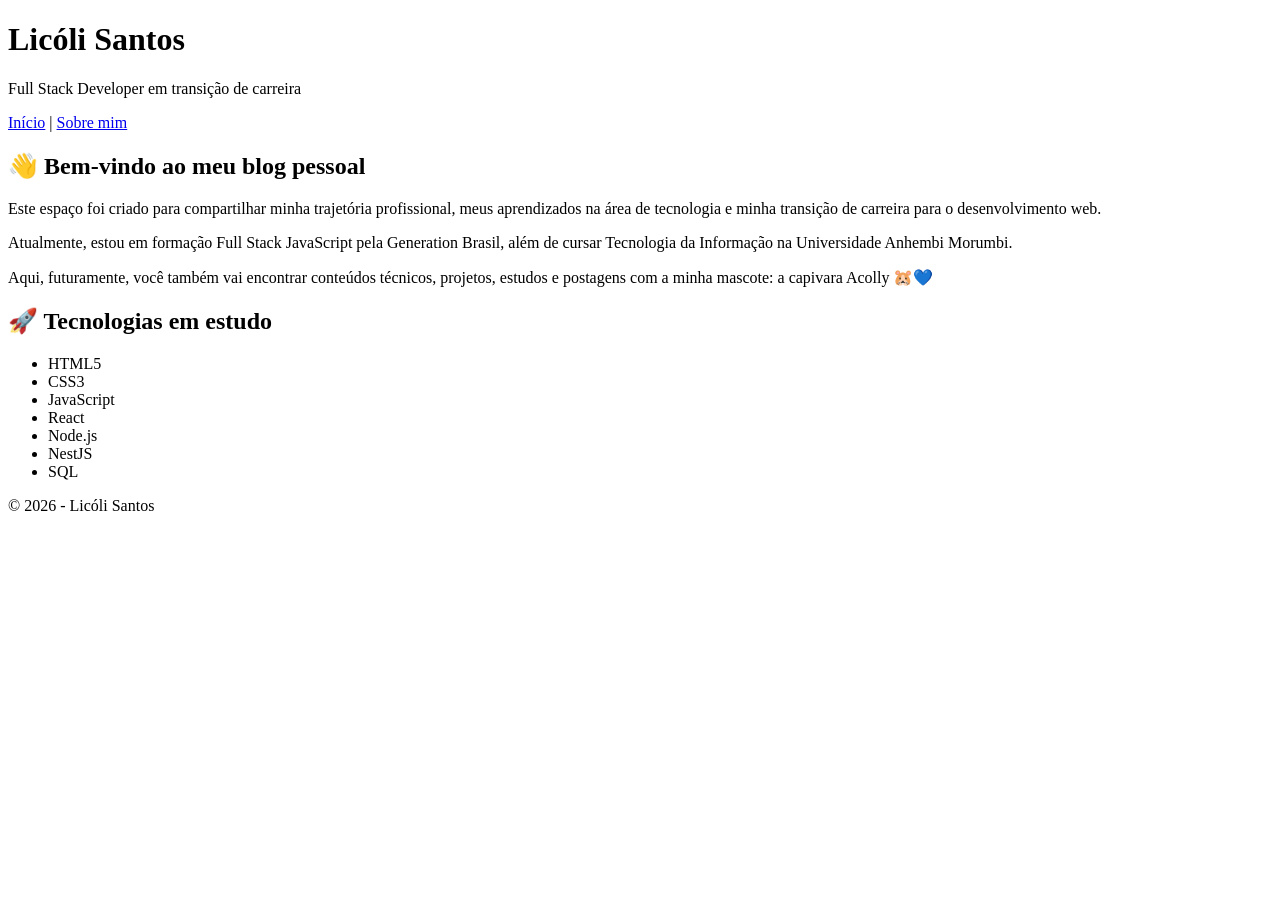
==== index.html @ 8968f514 "feat: cria blog pessoal em HTML5 com duas páginas e navegação básica" ====
<!DOCTYPE html>
<html lang="pt-br">
<head>
  <meta charset="UTF-8">
  <title>Licóli Santos | Blog Pessoal</title>
</head>
<body>

  <header>
    <h1>Licóli Santos</h1>
    <p>Full Stack Developer em transição de carreira</p>
  </header>

  <nav>
    <a href="index.html">Início</a> |
    <a href="sobre.html">Sobre mim</a>
  </nav>

  <main>
    <section>
      <h2>👋 Bem-vindo ao meu blog pessoal</h2>

      <p>
        Este espaço foi criado para compartilhar minha trajetória profissional,
        meus aprendizados na área de tecnologia e minha transição de carreira
        para o desenvolvimento web.
      </p>

      <p>
        Atualmente, estou em formação Full Stack JavaScript pela Generation Brasil,
        além de cursar Tecnologia da Informação na Universidade Anhembi Morumbi.
      </p>

      <p>
        Aqui, futuramente, você também vai encontrar conteúdos técnicos,
        projetos, estudos e postagens com a minha mascote: a capivara Acolly 🐹💙
      </p>
    </section>

    <section>
      <h2>🚀 Tecnologias em estudo</h2>
      <ul>
        <li>HTML5</li>
        <li>CSS3</li>
        <li>JavaScript</li>
        <li>React</li>
        <li>Node.js</li>
        <li>NestJS</li>
        <li>SQL</li>
      </ul>
    </section>
  </main>

  <footer>
    <p>© 2026 - Licóli Santos</p>
  </footer>

</body>
</html>
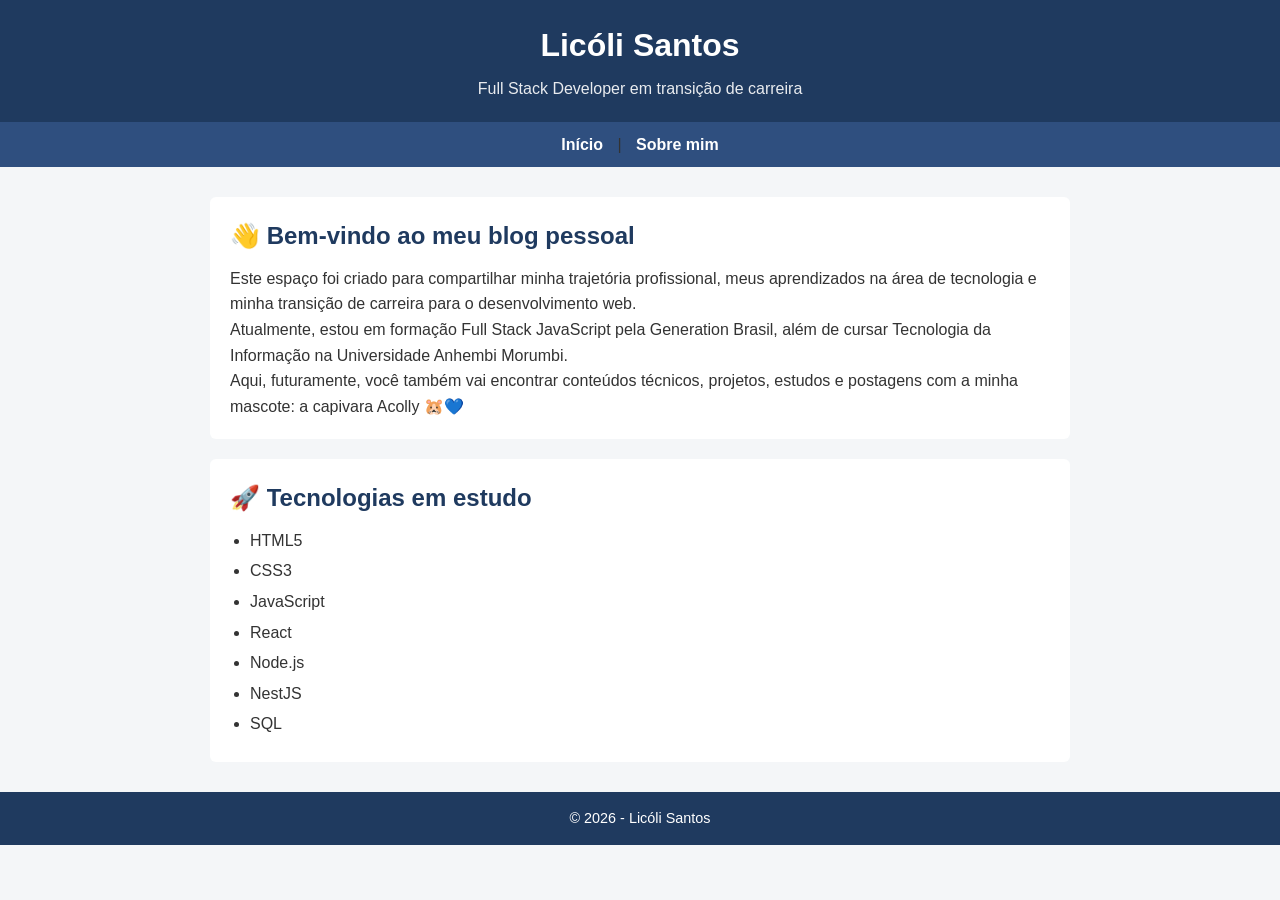
==== commit dd8ba429: "style: adiciona estilização CSS para as páginas do blog pessoal" ====
--- a/index.html
+++ b/index.html
@@ -9,6 +9,7 @@
   <header>
     <h1>Licóli Santos</h1>
     <p>Full Stack Developer em transição de carreira</p>
+    <link rel="stylesheet" href="css/style.css">
   </header>
 
   <nav>
--- a/css/style.css
+++ b/css/style.css
@@ -0,0 +1,87 @@
+/* Reset simples */
+* {
+  margin: 0;
+  padding: 0;
+  box-sizing: border-box;
+}
+
+/* Estilo geral */
+body {
+  font-family: Arial, Helvetica, sans-serif;
+  background-color: #f4f6f8;
+  color: #333;
+  line-height: 1.6;
+}
+
+/* Cabeçalho */
+header {
+  background-color: #1f3a5f;
+  color: #ffffff;
+  padding: 20px;
+  text-align: center;
+}
+
+header h1 {
+  margin-bottom: 5px;
+}
+
+header p {
+  font-size: 1rem;
+  opacity: 0.9;
+}
+
+/* Navegação */
+nav {
+  background-color: #2f4f7f;
+  padding: 10px;
+  text-align: center;
+}
+
+nav a {
+  color: #ffffff;
+  margin: 0 10px;
+  text-decoration: none;
+  font-weight: bold;
+}
+
+nav a:hover {
+  text-decoration: underline;
+}
+
+/* Conteúdo principal */
+main {
+  max-width: 900px;
+  margin: 30px auto;
+  padding: 0 20px;
+}
+
+section {
+  background-color: #ffffff;
+  padding: 20px;
+  margin-bottom: 20px;
+  border-radius: 6px;
+}
+
+section h2 {
+  color: #1f3a5f;
+  margin-bottom: 10px;
+}
+
+/* Listas */
+ul {
+  margin-left: 20px;
+}
+
+li {
+  margin-bottom: 5px;
+}
+
+/* Rodapé */
+footer {
+  background-color: #1f3a5f;
+  color: #ffffff;
+  text-align: center;
+  padding: 15px;
+  margin-top: 30px;
+  font-size: 0.9rem;
+}
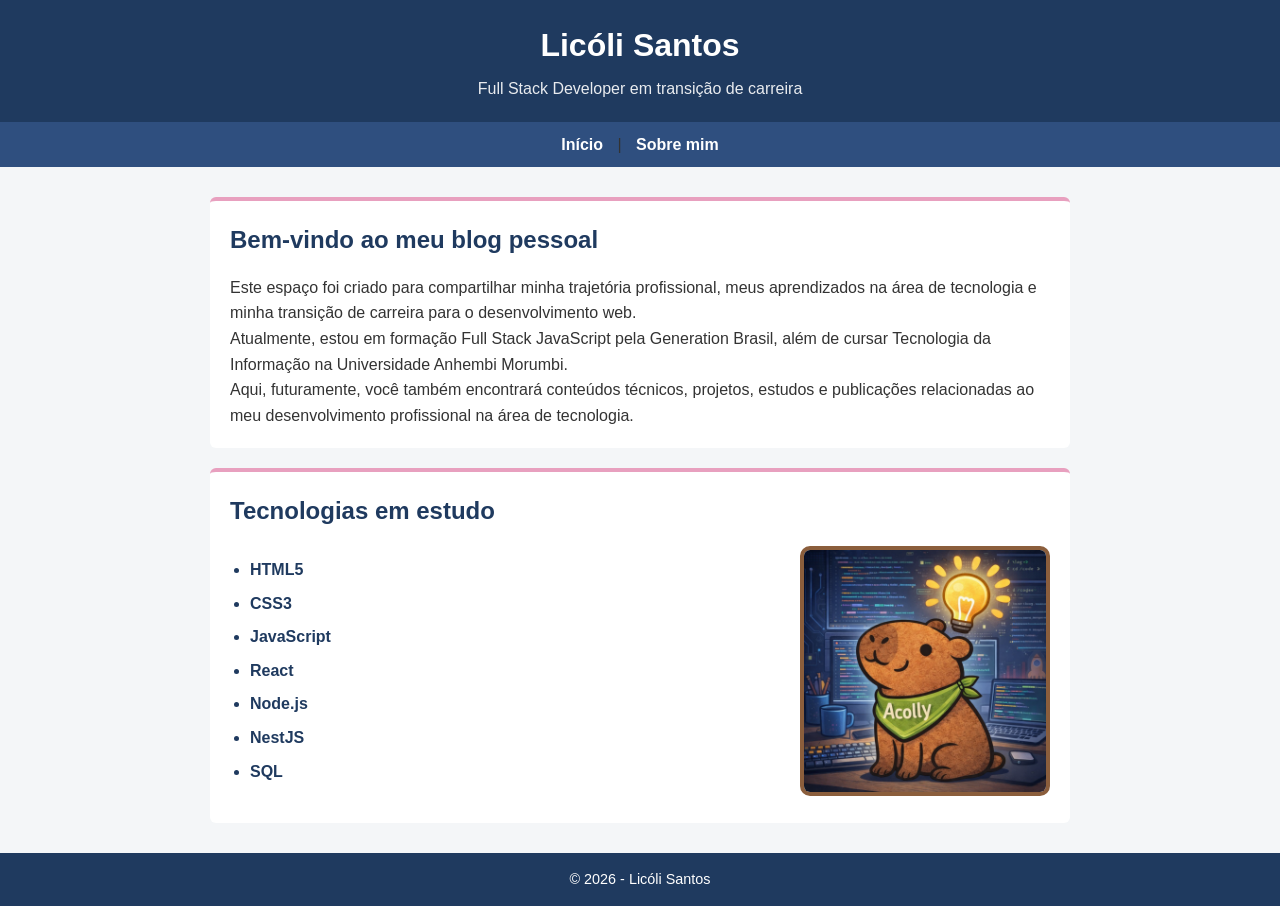
==== commit 89bdf8af: "chore: adiciona imagem da seção de tecnologias" ====
--- a/index.html
+++ b/index.html
@@ -1,25 +1,37 @@
 <!DOCTYPE html>
 <html lang="pt-br">
 <head>
+  <!-- Configuração de caracteres para português -->
   <meta charset="UTF-8">
+
+  <!-- Título exibido na aba do navegador -->
   <title>Licóli Santos | Blog Pessoal</title>
+
+  <!-- Importação do arquivo CSS externo -->
+  <!-- O CSS deve estar na pasta /css -->
+  <link rel="stylesheet" href="css/style.css">
 </head>
+
 <body>
 
+  <!-- Cabeçalho principal do site -->
   <header>
     <h1>Licóli Santos</h1>
     <p>Full Stack Developer em transição de carreira</p>
-    <link rel="stylesheet" href="css/style.css">
   </header>
 
+  <!-- Menu de navegação -->
   <nav>
     <a href="index.html">Início</a> |
     <a href="sobre.html">Sobre mim</a>
   </nav>
 
+  <!-- Conteúdo principal da página -->
   <main>
+
+    <!-- Seção de apresentação -->
     <section>
-      <h2>👋 Bem-vindo ao meu blog pessoal</h2>
+      <h2>Bem-vindo ao meu blog pessoal</h2>
 
       <p>
         Este espaço foi criado para compartilhar minha trajetória profissional,
@@ -33,25 +45,46 @@
       </p>
 
       <p>
-        Aqui, futuramente, você também vai encontrar conteúdos técnicos,
-        projetos, estudos e postagens com a minha mascote: a capivara Acolly 🐹💙
+        Aqui, futuramente, você também encontrará conteúdos técnicos,
+        projetos, estudos e publicações relacionadas ao meu desenvolvimento
+        profissional na área de tecnologia.
       </p>
     </section>
 
-    <section>
-      <h2>🚀 Tecnologias em estudo</h2>
-      <ul>
-        <li>HTML5</li>
-        <li>CSS3</li>
-        <li>JavaScript</li>
-        <li>React</li>
-        <li>Node.js</li>
-        <li>NestJS</li>
-        <li>SQL</li>
-      </ul>
+    <!-- Seção de tecnologias com layout em duas colunas -->
+    <section class="tech-section">
+      <h2>Tecnologias em estudo</h2>
+
+      <!-- Container que organiza lista e imagem lado a lado -->
+      <div class="tech-content">
+
+        <!-- Coluna esquerda: lista de tecnologias -->
+        <div class="tech-list">
+          <ul>
+            <li>HTML5</li>
+            <li>CSS3</li>
+            <li>JavaScript</li>
+            <li>React</li>
+            <li>Node.js</li>
+            <li>NestJS</li>
+            <li>SQL</li>
+          </ul>
+        </div>
+
+        <!-- Coluna direita: imagem -->
+        <!-- A imagem deve estar na pasta /img -->
+        <div class="tech-image">
+          <img
+            src="img/acolly-tech.png"
+            alt="Mascote Acolly em ambiente de tecnologia">
+        </div>
+
+      </div>
     </section>
+
   </main>
 
+  <!-- Rodapé do site -->
   <footer>
     <p>© 2026 - Licóli Santos</p>
   </footer>
--- a/css/style.css
+++ b/css/style.css
@@ -1,11 +1,15 @@
-/* Reset simples */
+/* ================================
+   RESET
+   ================================ */
 * {
   margin: 0;
   padding: 0;
   box-sizing: border-box;
 }
 
-/* Estilo geral */
+/* ================================
+   ESTILO GERAL
+   ================================ */
 body {
   font-family: Arial, Helvetica, sans-serif;
   background-color: #f4f6f8;
@@ -13,7 +17,10 @@
   line-height: 1.6;
 }
 
-/* Cabeçalho */
+/* ================================
+   CABEÇALHO
+   Azul tech
+   ================================ */
 header {
   background-color: #1f3a5f;
   color: #ffffff;
@@ -30,7 +37,9 @@
   opacity: 0.9;
 }
 
-/* Navegação */
+/* ================================
+   NAVEGAÇÃO
+   ================================ */
 nav {
   background-color: #2f4f7f;
   padding: 10px;
@@ -48,26 +57,80 @@
   text-decoration: underline;
 }
 
-/* Conteúdo principal */
+/* ================================
+   CONTEÚDO PRINCIPAL
+   ================================ */
 main {
   max-width: 900px;
   margin: 30px auto;
   padding: 0 20px;
 }
 
+/* ================================
+   SEÇÕES (CARDS)
+   ================================ */
 section {
   background-color: #ffffff;
   padding: 20px;
   margin-bottom: 20px;
   border-radius: 6px;
+
+  /* detalhe sutil rosa */
+  border-top: 4px solid #e8a0bf;
 }
 
 section h2 {
   color: #1f3a5f;
-  margin-bottom: 10px;
+  margin-bottom: 15px;
 }
 
-/* Listas */
+/* ================================
+   SEÇÃO TECNOLOGIAS (LAYOUT LADO A LADO)
+   ================================ */
+
+/* Container principal */
+.tech-content {
+  display: flex;
+  align-items: center;
+  justify-content: space-between;
+  gap: 20px;
+}
+
+/* Coluna esquerda */
+.tech-list {
+  flex: 1;
+}
+
+/* Lista de tecnologias */
+.tech-list ul {
+  margin-left: 20px;
+}
+
+.tech-list li {
+  margin-bottom: 8px;
+  color: #1f3a5f;
+  font-weight: bold;
+}
+
+/* Coluna direita */
+.tech-image {
+  flex: 1;
+  text-align: right;
+}
+
+/* Imagem do mascote */
+.tech-image img {
+  max-width: 250px;
+  width: 100%;
+
+  /* tom marrom presente na borda */
+  border: 4px solid #8b5e3c;
+  border-radius: 10px;
+}
+
+/* ================================
+   LISTAS GERAIS
+   ================================ */
 ul {
   margin-left: 20px;
 }
@@ -76,7 +139,9 @@
   margin-bottom: 5px;
 }
 
-/* Rodapé */
+/* ================================
+   RODAPÉ
+   ================================ */
 footer {
   background-color: #1f3a5f;
   color: #ffffff;
